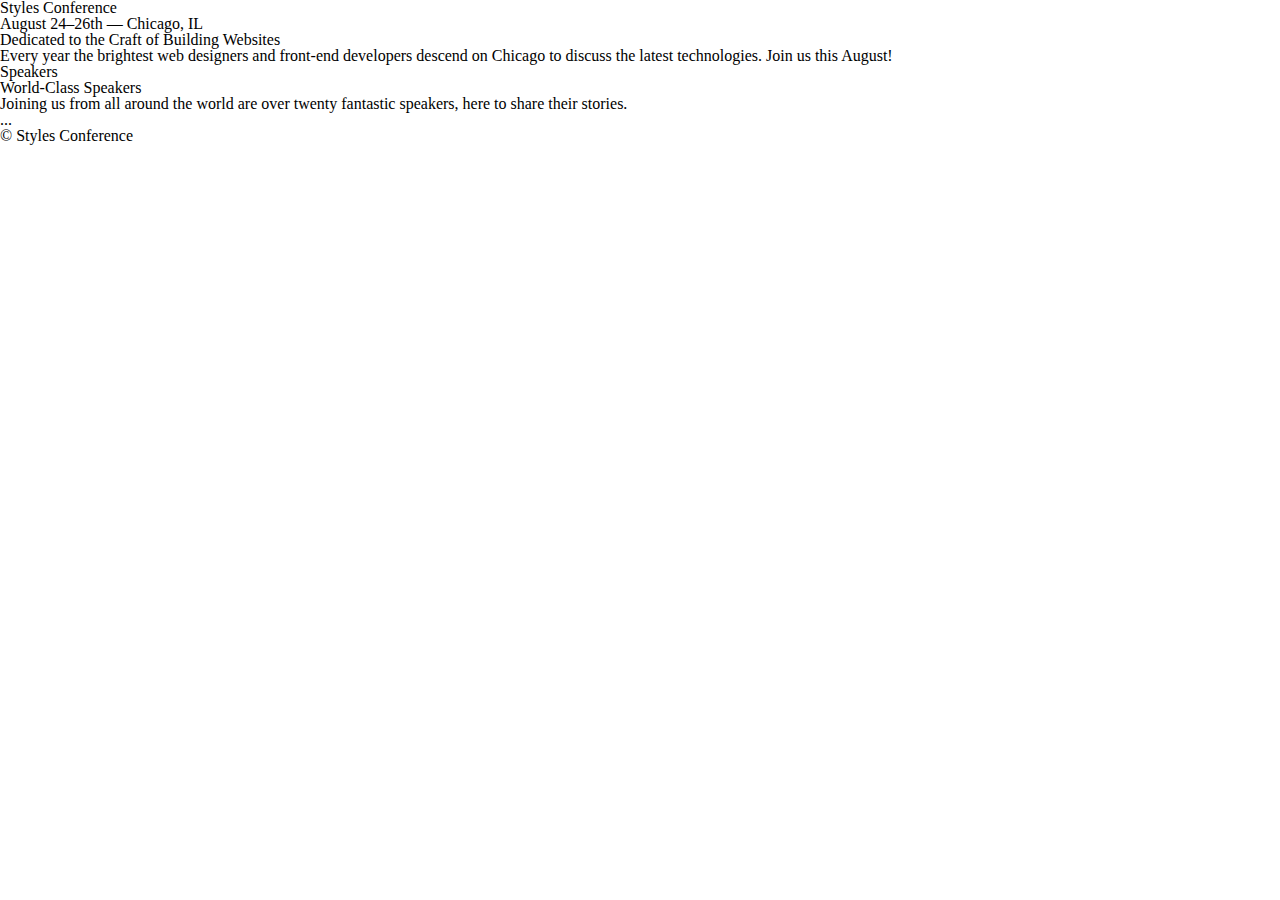
==== index.html @ 5e846180 "Update index.html" ====
<!DOCTYPE html>
<html lang="en">
    <head>
        <meta charset="utf-8">
        <title>Styles Conference</title>
        <link rel="stylesheet" href="assets/stylesheets/main.css"> 
    </head>
    <body>
        <header>  
            <h1>Styles Conference</h1>
            <h3>August 24&ndash;26th &mdash; Chicago, IL</h3>
        </header>
        <section>
            <h2>Dedicated to the Craft of Building Websites</h2>
            <p>Every year the brightest web designers and front-end developers descend on Chicago to discuss the latest technologies. Join us this August!</p>
        </section>
       
        <section>

            <section>
              <h5>Speakers</h5>
              <h3>World-Class Speakers</h3>
              <p>Joining us from all around the world are over twenty fantastic speakers, here to share their stories.</p>
            </section>
          
            ...
          
          </section>

          <footer>
            <small>&copy; Styles Conference</small>
          </footer>

    </body>
</html>
---- assets/stylesheets/main.css ----
/* http://meyerweb.com/eric/tools/css/reset/ 2. v2.0 | 20110126
  License: none (public domain)
*/

html, body, div, span, applet, object, iframe,
h1, h2, h3, h4, h5, h6, p, blockquote, pre,
a, abbr, acronym, address, big, cite, code,
del, dfn, em, img, ins, kbd, q, s, samp,
small, strike, strong, sub, sup, tt, var,
b, u, i, center,
dl, dt, dd, ol, ul, li,
fieldset, form, label, legend,
table, caption, tbody, tfoot, thead, tr, th, td,
article, aside, canvas, details, embed,
figure, figcaption, footer, header, hgroup,
menu, nav, output, ruby, section, summary,
time, mark, audio, video {
  margin: 0;
  padding: 0;
  border: 0;
  font-size: 100%;
  font: inherit;
  vertical-align: baseline;
}
/* HTML5 display-role reset for older browsers */
article, aside, details, figcaption, figure,
footer, header, hgroup, menu, nav, section {
  display: block;
}
body {
  line-height: 1;
}
ol, ul {
  list-style: none;
}
blockquote, q {
  quotes: none;
}
blockquote:before, blockquote:after,
q:before, q:after {
  content: '';
  content: none;
}
table {
  border-collapse: collapse;
  border-spacing: 0;
}
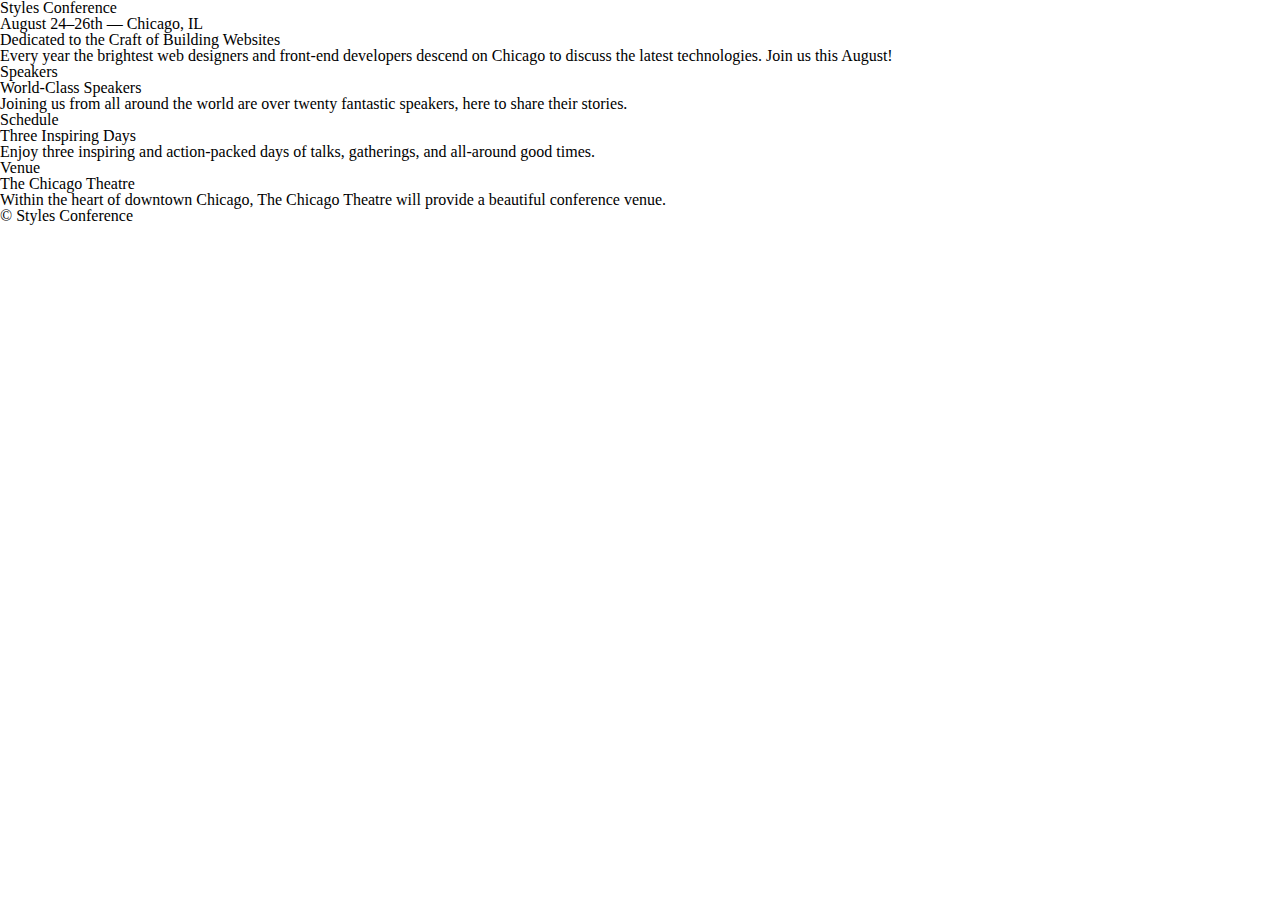
==== commit f6dc5733: "Update index.html" ====
--- a/index.html
+++ b/index.html
@@ -3,10 +3,10 @@
     <head>
         <meta charset="utf-8">
         <title>Styles Conference</title>
-        <link rel="stylesheet" href="assets/stylesheets/main.css"> 
+        <link rel="stylesheet" href="assets/stylesheets/main.css">
     </head>
     <body>
-        <header>  
+        <header>
             <h1>Styles Conference</h1>
             <h3>August 24&ndash;26th &mdash; Chicago, IL</h3>
         </header>
@@ -14,7 +14,7 @@
             <h2>Dedicated to the Craft of Building Websites</h2>
             <p>Every year the brightest web designers and front-end developers descend on Chicago to discuss the latest technologies. Join us this August!</p>
         </section>
-       
+
         <section>
 
             <section>
@@ -23,13 +23,22 @@
               <p>Joining us from all around the world are over twenty fantastic speakers, here to share their stories.</p>
             </section>
           
-            ...
+            <section>
+                <h5>Schedule</h5>
+                <h3>Three Inspiring Days</h3>
+                <p>Enjoy three inspiring and action-packed days of talks, gatherings, and all-around good times.</p>
+              </section>
+
+              <section>
+                <h5>Venue</h5>
+                <h3>The Chicago Theatre</h3>
+                <p>Within the heart of downtown Chicago,  The Chicago Theatre will provide a beautiful conference venue.</p>
+              </section>
           
-          </section>
+        </section>
 
-          <footer>
+        <footer>
             <small>&copy; Styles Conference</small>
-          </footer>
-
+        </footer>
     </body>
 </html>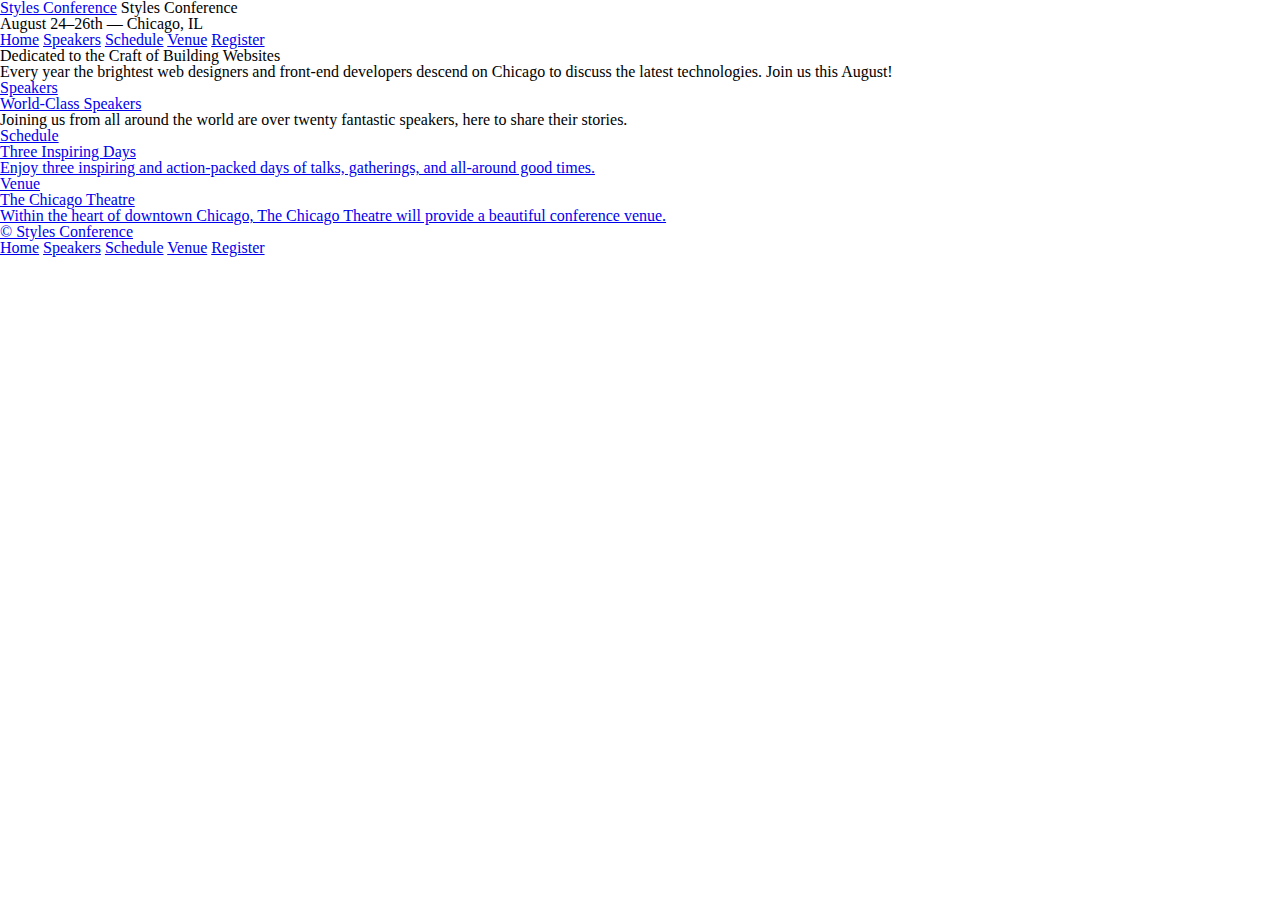
==== commit db2fb162: "new tabs" ====
--- a/index.html
+++ b/index.html
@@ -7,8 +7,18 @@
     </head>
     <body>
         <header>
-            <h1>Styles Conference</h1>
+            <h1>
+              <a href="index.html">Styles Conference</a>
+              Styles Conference</h1>
             <h3>August 24&ndash;26th &mdash; Chicago, IL</h3>
+            <nav>
+              <a href="index.html">Home</a>
+              <a href="speakers.html">Speakers</a>
+              <a href="schedule.html">Schedule</a>
+              <a href="venue.html">Venue</a>
+              <a href="register.html">Register</a>
+            </nav>
+
         </header>
         <section>
             <h2>Dedicated to the Craft of Building Websites</h2>
@@ -18,12 +28,15 @@
         <section>
 
             <section>
-              <h5>Speakers</h5>
-              <h3>World-Class Speakers</h3>
+              <a href="speakers.html">
+                <h5>Speakers</h5>
+                <h3>World-Class Speakers</h3>
+              </a>
               <p>Joining us from all around the world are over twenty fantastic speakers, here to share their stories.</p>
             </section>
           
             <section>
+              <a href="speakers.html">
                 <h5>Schedule</h5>
                 <h3>Three Inspiring Days</h3>
                 <p>Enjoy three inspiring and action-packed days of talks, gatherings, and all-around good times.</p>
@@ -39,6 +52,13 @@
 
         <footer>
             <small>&copy; Styles Conference</small>
+            <nav>
+              <a href="index.html">Home</a>
+              <a href="speakers.html">Speakers</a>
+              <a href="schedule.html">Schedule</a>
+              <a href="venue.html">Venue</a>
+              <a href="register.html">Register</a>
+            </nav>
         </footer>
     </body>
 </html>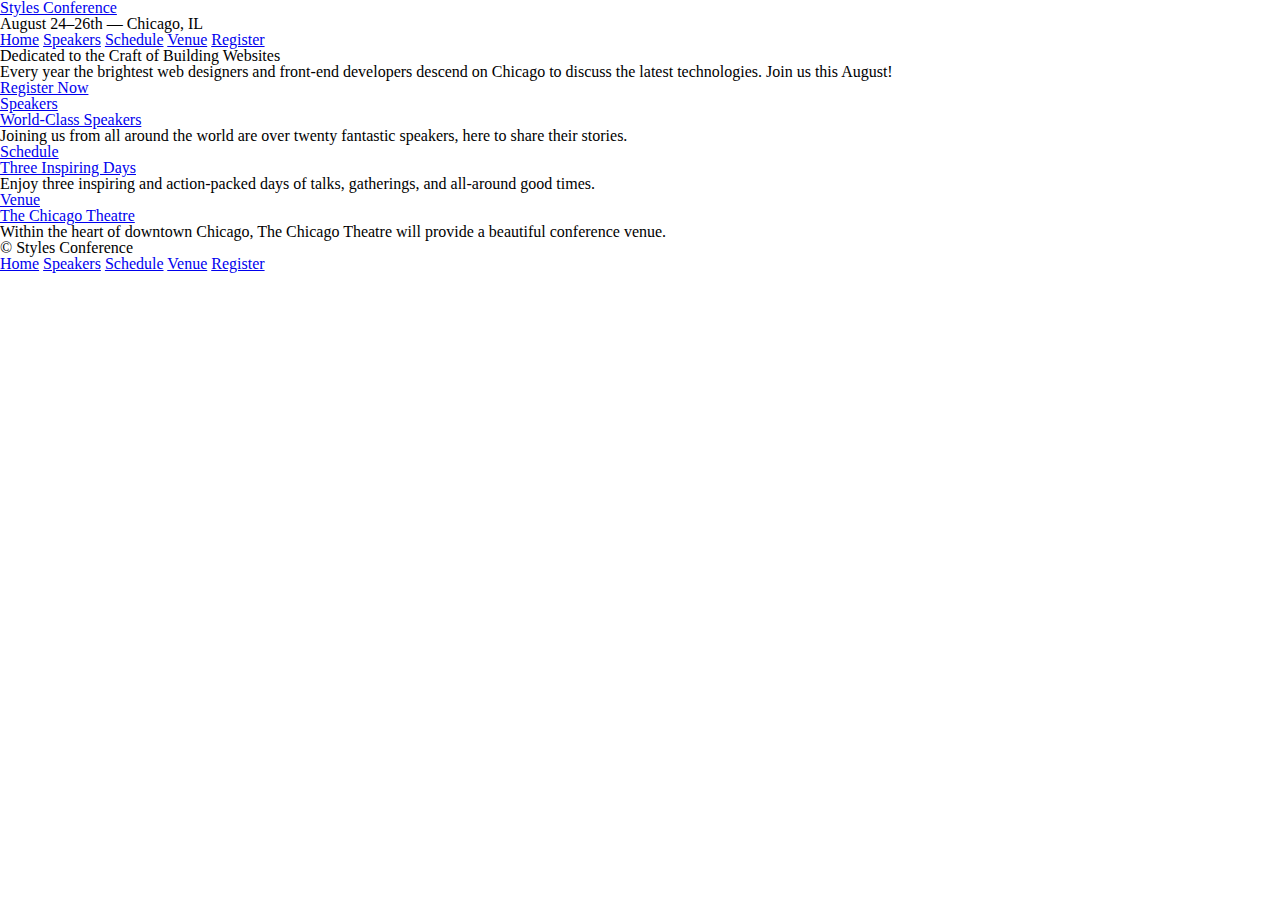
==== commit 079e8f8c: "sep17" ====
--- a/index.html
+++ b/index.html
@@ -1,64 +1,91 @@
 <!DOCTYPE html>
 <html lang="en">
-    <head>
-        <meta charset="utf-8">
-        <title>Styles Conference</title>
-        <link rel="stylesheet" href="assets/stylesheets/main.css">
-    </head>
-    <body>
-        <header>
-            <h1>
-              <a href="index.html">Styles Conference</a>
-              Styles Conference</h1>
-            <h3>August 24&ndash;26th &mdash; Chicago, IL</h3>
-            <nav>
-              <a href="index.html">Home</a>
-              <a href="speakers.html">Speakers</a>
-              <a href="schedule.html">Schedule</a>
-              <a href="venue.html">Venue</a>
-              <a href="register.html">Register</a>
-            </nav>
 
-        </header>
-        <section>
-            <h2>Dedicated to the Craft of Building Websites</h2>
-            <p>Every year the brightest web designers and front-end developers descend on Chicago to discuss the latest technologies. Join us this August!</p>
-        </section>
+  <head>
+    <meta charset="utf-8">
+    <title>Styles Conference</title>
+    <link rel="stylesheet" href="assets/stylesheets/main.css">
+  </head>
 
-        <section>
+  <body>
 
-            <section>
-              <a href="speakers.html">
-                <h5>Speakers</h5>
-                <h3>World-Class Speakers</h3>
-              </a>
-              <p>Joining us from all around the world are over twenty fantastic speakers, here to share their stories.</p>
-            </section>
-          
-            <section>
-              <a href="speakers.html">
-                <h5>Schedule</h5>
-                <h3>Three Inspiring Days</h3>
-                <p>Enjoy three inspiring and action-packed days of talks, gatherings, and all-around good times.</p>
-              </section>
+    <!-- Header -->
 
-              <section>
-                <h5>Venue</h5>
-                <h3>The Chicago Theatre</h3>
-                <p>Within the heart of downtown Chicago,  The Chicago Theatre will provide a beautiful conference venue.</p>
-              </section>
-          
-        </section>
+    <header>
 
-        <footer>
-            <small>&copy; Styles Conference</small>
-            <nav>
-              <a href="index.html">Home</a>
-              <a href="speakers.html">Speakers</a>
-              <a href="schedule.html">Schedule</a>
-              <a href="venue.html">Venue</a>
-              <a href="register.html">Register</a>
-            </nav>
-        </footer>
-    </body>
+      <h1>
+        <a href="index.html">Styles Conference</a>
+      </h1>
+
+      <h3>August 24&ndash;26th &mdash; Chicago, IL</h3>
+
+      <nav>
+        <a href="index.html">Home</a>
+        <a href="speakers.html">Speakers</a>
+        <a href="schedule.html">Schedule</a>
+        <a href="venue.html">Venue</a>
+        <a href="register.html">Register</a>
+      </nav>
+
+    </header>
+
+    <!-- Hero -->
+
+    <section>
+
+      <h2>Dedicated to the Craft of Building Websites</h2>
+
+      <p>Every year the brightest web designers and front-end developers descend on Chicago to discuss the latest technologies. Join us this August!</p>
+
+      <a href="register.html">Register Now</a>
+
+    </section>
+
+    <!-- Teasers -->
+
+    <section>
+
+      <section>
+        <a href="speakers.html">
+          <h5>Speakers</h5>
+          <h3>World-Class Speakers</h3>
+        </a>
+        <p>Joining us from all around the world are over twenty fantastic speakers, here to share their stories.</p>
+      </section>
+
+      <section>
+        <a href="schedule.html">
+          <h5>Schedule</h5>
+          <h3>Three Inspiring Days</h3>
+        </a>
+        <p>Enjoy three inspiring and action-packed days of talks, gatherings, and all-around good times.</p>
+      </section>
+
+      <section>
+        <a href="venue.html">
+          <h5>Venue</h5>
+          <h3>The Chicago Theatre</h3>
+        </a>
+        <p>Within the heart of downtown Chicago, The Chicago Theatre will provide a beautiful conference venue.</p>
+      </section>
+
+    </section>
+
+    <!-- Footer -->
+
+    <footer>
+
+      <small>&copy; Styles Conference</small>
+
+      <nav>
+        <a href="index.html">Home</a>
+        <a href="speakers.html">Speakers</a>
+        <a href="schedule.html">Schedule</a>
+        <a href="venue.html">Venue</a>
+        <a href="register.html">Register</a>
+      </nav>
+
+    </footer>
+
+  </body>
 </html>--- a/assets/stylesheets/main.css
+++ b/assets/stylesheets/main.css
@@ -1,5 +1,6 @@
-/* http://meyerweb.com/eric/tools/css/reset/ 2. v2.0 | 20110126
-  License: none (public domain)
+/* http://meyerweb.com/eric/tools/css/reset/
+   v2.0 | 20110126
+   License: none (public domain)
 */
 
 html, body, div, span, applet, object, iframe,
@@ -44,4 +45,4 @@
 table {
   border-collapse: collapse;
   border-spacing: 0;
-}
+}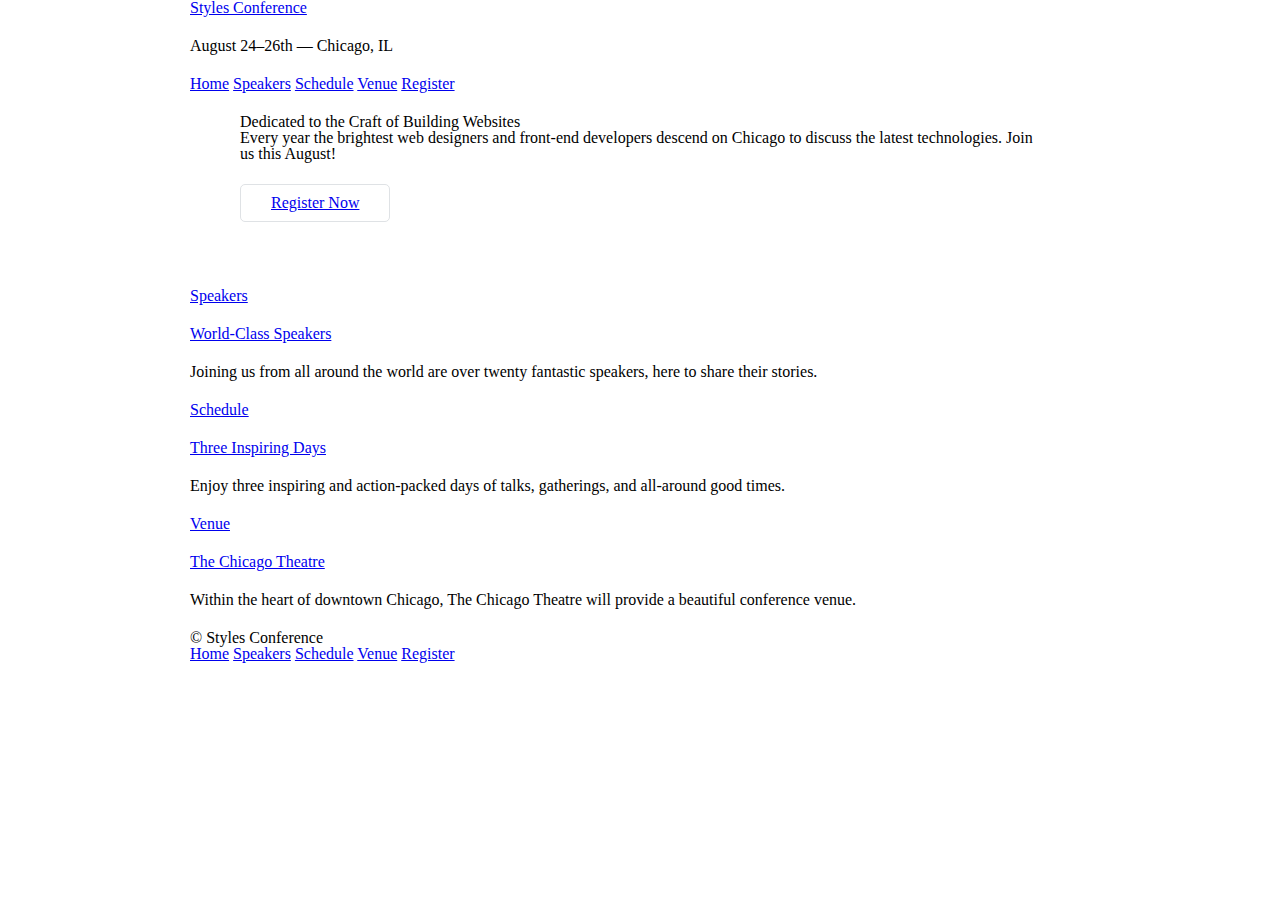
==== commit 503eb4a4: "box" ====
--- a/index.html
+++ b/index.html
@@ -11,7 +11,7 @@
 
     <!-- Header -->
 
-    <header>
+    <header class="container">
 
       <h1>
         <a href="index.html">Styles Conference</a>
@@ -31,19 +31,19 @@
 
     <!-- Hero -->
 
-    <section>
+    <section class="hero container">
 
       <h2>Dedicated to the Craft of Building Websites</h2>
 
       <p>Every year the brightest web designers and front-end developers descend on Chicago to discuss the latest technologies. Join us this August!</p>
 
-      <a href="register.html">Register Now</a>
+      <a class="btn btn-alt" href="register.html">Register Now</a>
 
     </section>
 
     <!-- Teasers -->
 
-    <section>
+    <section class="container">
 
       <section>
         <a href="speakers.html">
@@ -73,7 +73,7 @@
 
     <!-- Footer -->
 
-    <footer>
+    <footer class="container">
 
       <small>&copy; Styles Conference</small>
 
--- a/assets/stylesheets/main.css
+++ b/assets/stylesheets/main.css
@@ -45,4 +45,60 @@
 table {
   border-collapse: collapse;
   border-spacing: 0;
-}+}
+
+/*
+  ========================================
+  Grid
+  ========================================
+*/
+
+*,
+*:before,
+*:after {
+  -webkit-box-sizing: border-box;
+     -moz-box-sizing: border-box;
+          box-sizing: border-box;
+}
+.container {
+  margin: 0 auto;
+  padding-left: 30px;
+  padding-right: 30px;
+  width: 960px;
+}
+
+/*
+  ========================================
+  Typography
+  ========================================
+*/
+
+h1, h3, h4, h5, p {
+  margin-bottom: 22px;
+}
+
+/*
+  ========================================
+  Buttons
+  ========================================
+*/
+
+.btn {
+  border-radius: 5px;
+  display: inline-block;
+  margin: 0;
+}
+.btn-alt {
+  border: 1px solid #dfe2e5;
+  padding: 10px 30px;
+}
+
+/*
+  ========================================
+  Home
+  ========================================
+*/
+
+.hero {
+  padding: 22px 80px 66px 80px;
+}
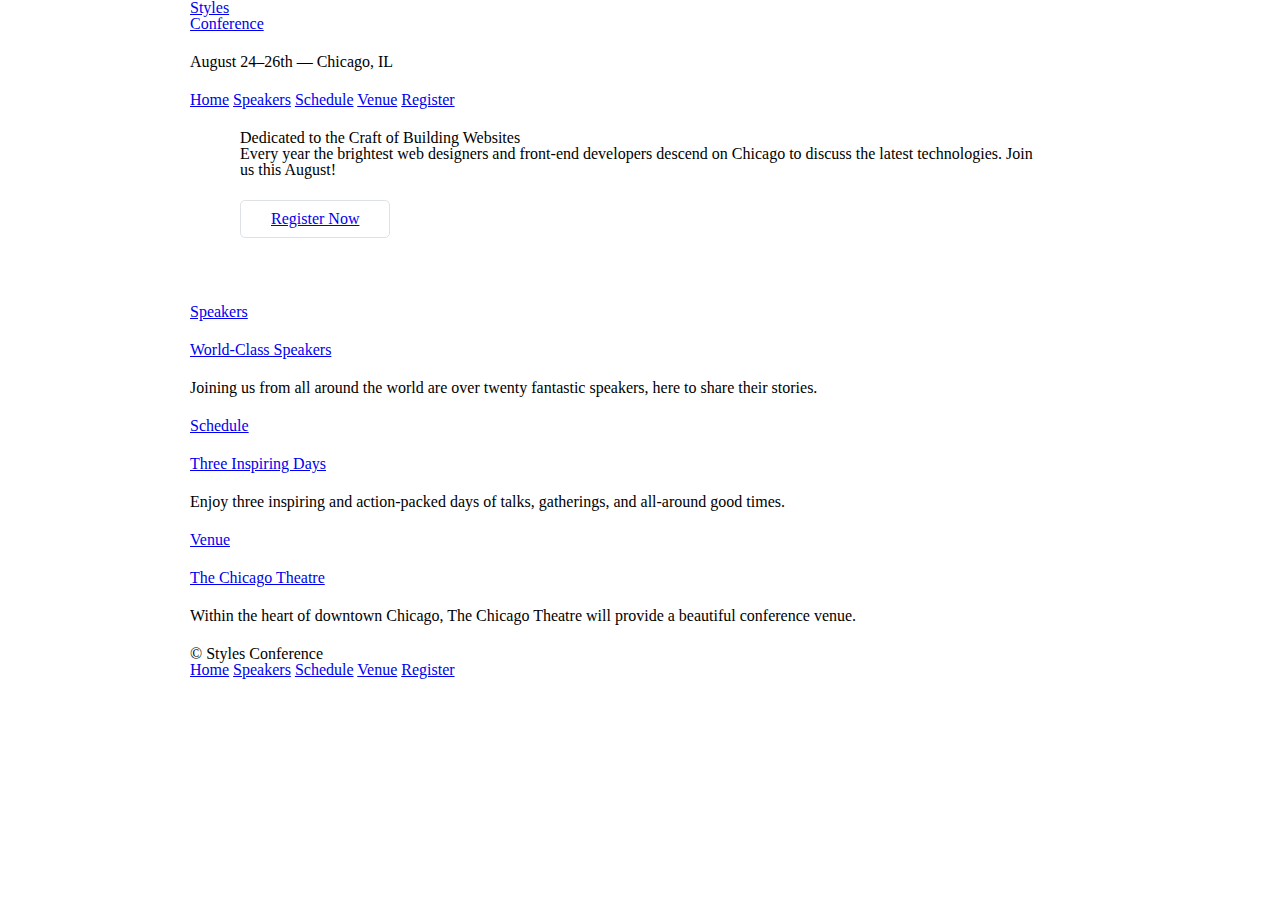
==== commit 5f0fb5d2: "9/24" ====
--- a/index.html
+++ b/index.html
@@ -13,8 +13,8 @@
 
     <header class="container">
 
-      <h1>
-        <a href="index.html">Styles Conference</a>
+      <h1 class="logo">
+        <a href="index.html">Styles <br> Conference</a>
       </h1>
 
       <h3>August 24&ndash;26th &mdash; Chicago, IL</h3>
--- a/assets/stylesheets/main.css
+++ b/assets/stylesheets/main.css
@@ -69,6 +69,29 @@
 
 /*
   ========================================
+  Clearfix
+  ========================================
+*/
+.group:before,
+.group:after {
+  content: "";
+  display: table;
+}
+.group:after {
+  clear: both;
+}
+.group {
+  clear: both;
+  *zoom: 1;
+}
+
+/*
+  ========================================
+  Clearfix
+  ========================================
+*/
+/*
+  ========================================
   Typography
   ========================================
 */
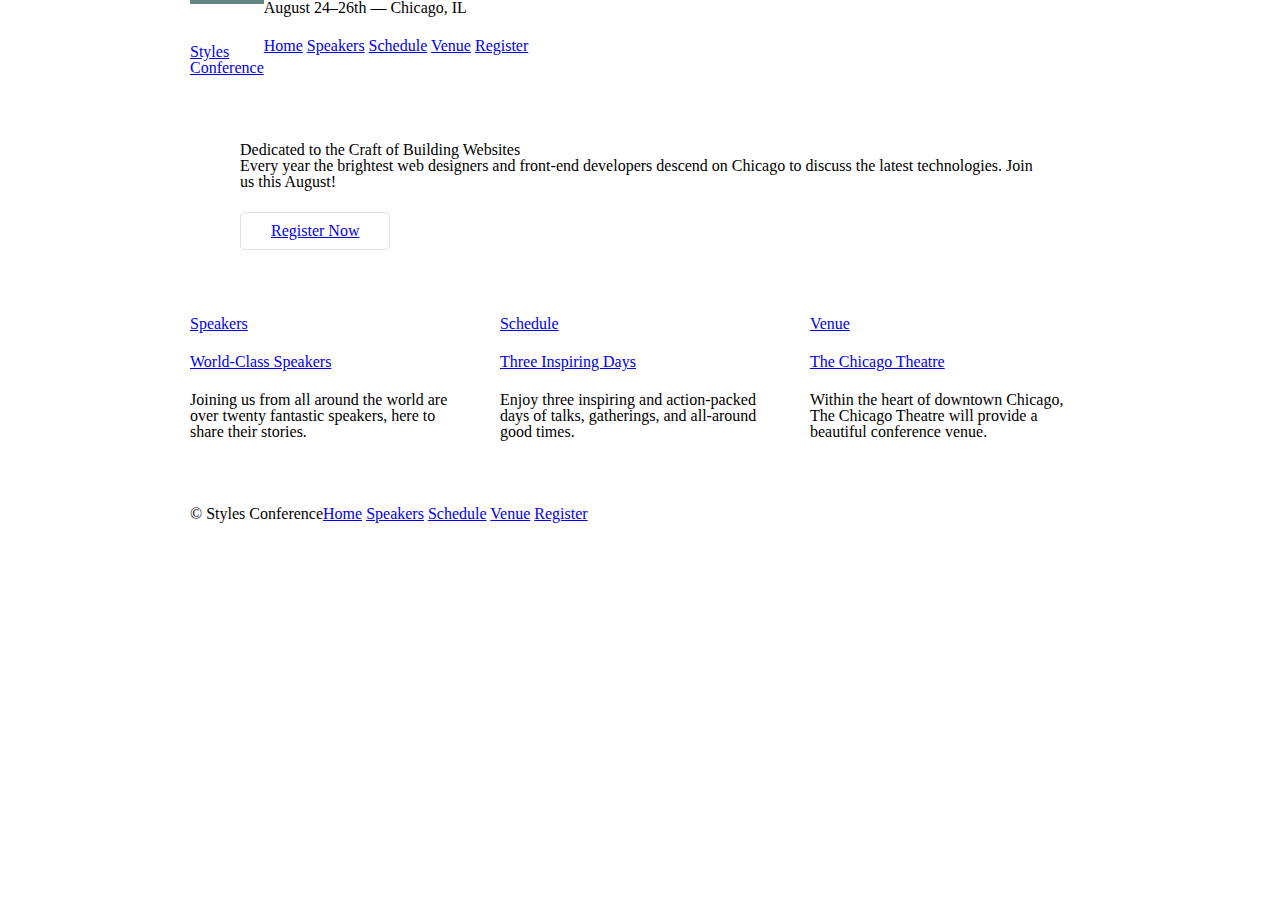
==== commit a5386265: "oct 17" ====
--- a/index.html
+++ b/index.html
@@ -11,7 +11,7 @@
 
     <!-- Header -->
 
-    <header class="container">
+    <header class="container group">
 
       <h1 class="logo">
         <a href="index.html">Styles <br> Conference</a>
@@ -43,25 +43,31 @@
 
     <!-- Teasers -->
 
-    <section class="container">
+    <section class="grid">
 
-      <section>
+      <!-- Speakers -->
+
+      <section class="col-1-3">
         <a href="speakers.html">
           <h5>Speakers</h5>
           <h3>World-Class Speakers</h3>
         </a>
         <p>Joining us from all around the world are over twenty fantastic speakers, here to share their stories.</p>
-      </section>
+      </section><!--
 
-      <section>
+      Schedule
+
+      --><section class="col-1-3">
         <a href="schedule.html">
           <h5>Schedule</h5>
           <h3>Three Inspiring Days</h3>
         </a>
         <p>Enjoy three inspiring and action-packed days of talks, gatherings, and all-around good times.</p>
-      </section>
+      </section><!--
 
-      <section>
+      Venue
+
+      --><section class="col-1-3">
         <a href="venue.html">
           <h5>Venue</h5>
           <h3>The Chicago Theatre</h3>
@@ -73,7 +79,7 @@
 
     <!-- Footer -->
 
-    <footer class="container">
+    <footer class="primary-footer container group">
 
       <small>&copy; Styles Conference</small>
 
--- a/assets/stylesheets/main.css
+++ b/assets/stylesheets/main.css
@@ -60,11 +60,31 @@
      -moz-box-sizing: border-box;
           box-sizing: border-box;
 }
+.container,
+.grid {
+  margin: 0 auto;
+  width: 960px;
+}
 .container {
-  margin: 0 auto;
   padding-left: 30px;
   padding-right: 30px;
-  width: 960px;
+}
+.grid,
+.col-1-3,
+.col-2-3 {
+  padding-left: 15px;
+  padding-right: 15px;
+}
+.col-1-3,
+.col-2-3  {
+  display: inline-block;
+  vertical-align: top;
+}
+.col-1-3 {
+  width: 33.33%;
+}
+.col-2-3 {
+  width: 66.66%;
 }
 
 /*
@@ -72,6 +92,7 @@
   Clearfix
   ========================================
 */
+
 .group:before,
 .group:after {
   content: "";
@@ -85,11 +106,6 @@
   *zoom: 1;
 }
 
-/*
-  ========================================
-  Clearfix
-  ========================================
-*/
 /*
   ========================================
   Typography
@@ -118,6 +134,32 @@
 
 /*
   ========================================
+  Primary header
+  ========================================
+*/
+
+.logo {
+  border-top: 4px solid #648880;
+  float: left;
+  padding: 40px 0 22px 0;
+}
+
+/*
+  ========================================
+  Primary footer
+  ========================================
+*/
+
+.primary-footer {
+  padding-bottom: 44px;
+  padding-top: 44px;
+}
+.primary-footer small {
+  float: left;
+}
+
+/*
+  ========================================
   Home
   ========================================
 */
@@ -125,3 +167,4 @@
 .hero {
   padding: 22px 80px 66px 80px;
 }
+
